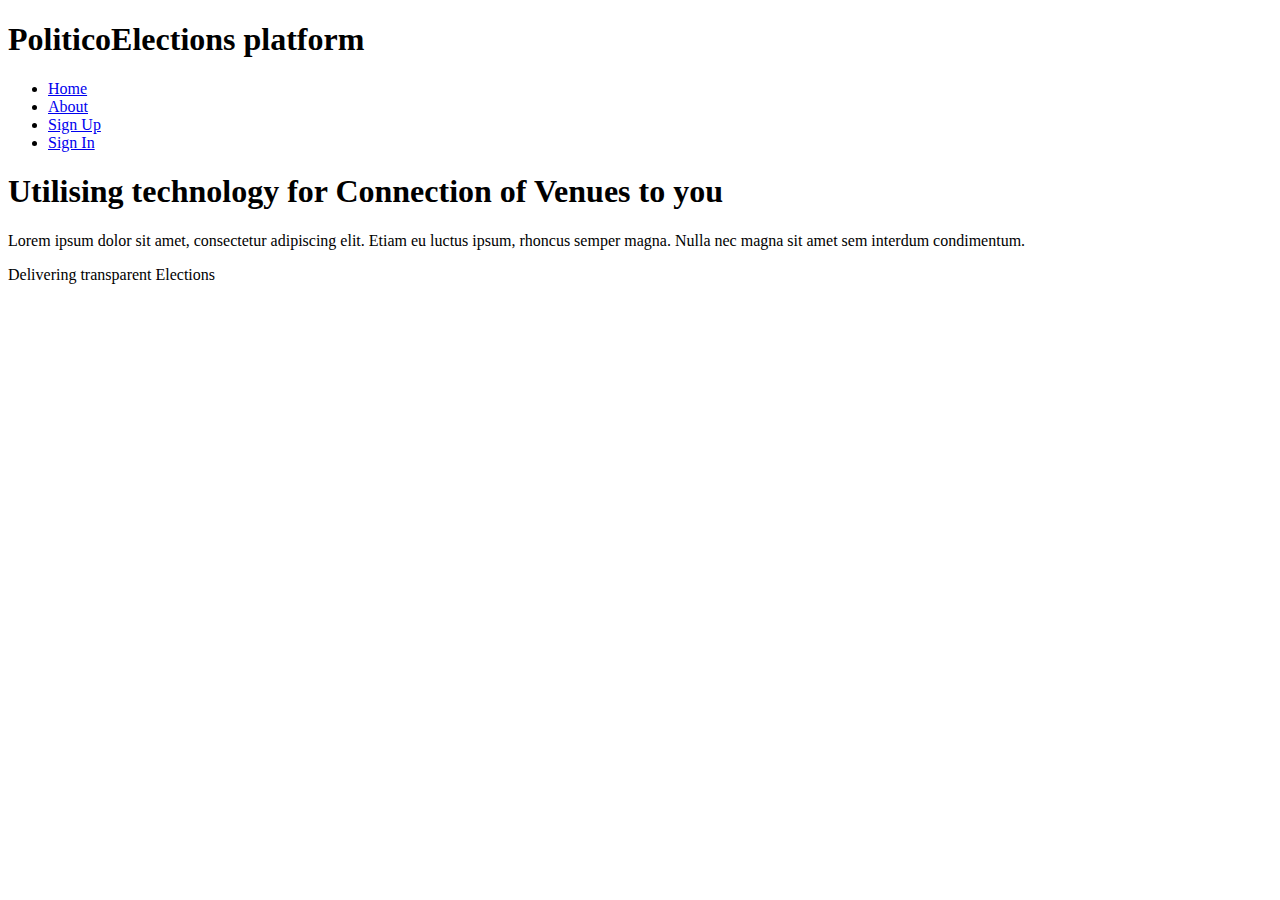
==== UI/index.html @ a0aed3c1 "[Finishes home page #163633914]" ====
<!DOCTYPE html>
<html>
  <head>
    <meta charset="utf-8">
    <meta name="viewport" content="width=device-width">
    <meta name="description" content="Online Election website">
	  <meta name="keywords" content="Online Election application">
  	<meta name="author" content="Eric Muchogo">
    <title>Politico | Welcome</title>
    <link rel="stylesheet" href="style.css"type="text/css"/>
  </head>
  <body>
    <header>
      <div class="container">
        <div id="branding">
          <h1><span class="highlight">Politico</span>Elections platform</h1>
        </div>
        <nav>
          <ul>
            <li class="current"><a href="index.html">Home</a></li>
            <li><a href="about.html">About</a></li>
            <li><a href="signup.html">Sign Up</a></li>
            <li><a href="signin.html">Sign In</a></li>
          </ul>
        </nav>
      </div>
    </header>

    <section id="showcase">
      <div class="container">
        <h1>Utilising technology for Connection of Venues to you</h1>
        <p>Lorem ipsum dolor sit amet, consectetur adipiscing elit. Etiam eu luctus ipsum, rhoncus semper magna. Nulla nec magna sit amet sem interdum condimentum.</p>
      </div>
    </section>




    <footer>
      <p>Delivering transparent Elections</p>
    </footer>
  </body>
</html>
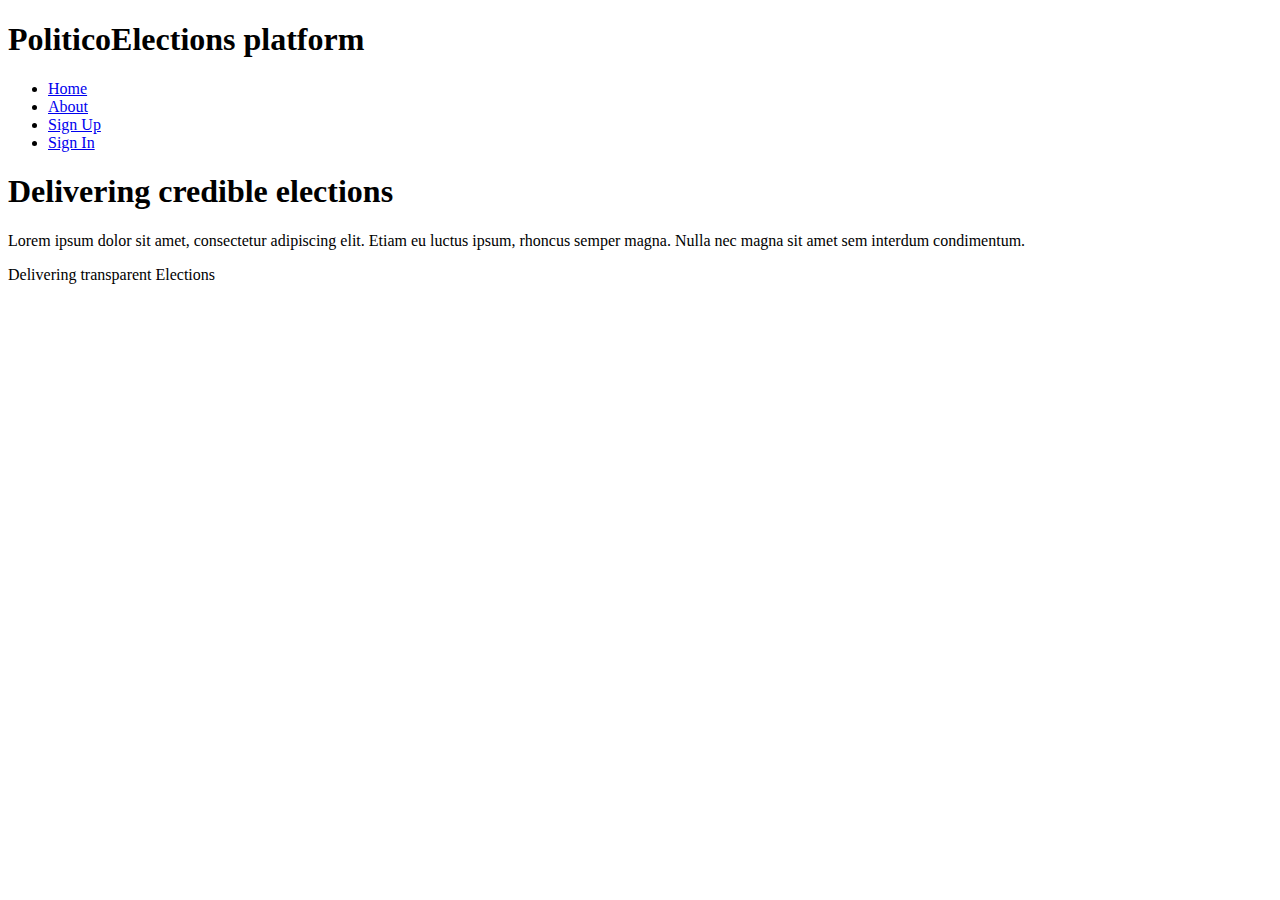
==== commit 4f0bed13: "[Finishes #163633914] home page]" ====
--- a/UI/index.html
+++ b/UI/index.html
@@ -7,7 +7,7 @@
 	  <meta name="keywords" content="Online Election application">
   	<meta name="author" content="Eric Muchogo">
     <title>Politico | Welcome</title>
-    <link rel="stylesheet" href="style.css"type="text/css"/>
+    <link rel="stylesheet" href="assets/css/styles.css"type="text/css"/>
   </head>
   <body>
     <header>
@@ -28,7 +28,7 @@
 
     <section id="showcase">
       <div class="container">
-        <h1>Utilising technology for Connection of Venues to you</h1>
+        <h1>Delivering credible elections</h1>
         <p>Lorem ipsum dolor sit amet, consectetur adipiscing elit. Etiam eu luctus ipsum, rhoncus semper magna. Nulla nec magna sit amet sem interdum condimentum.</p>
       </div>
     </section>
